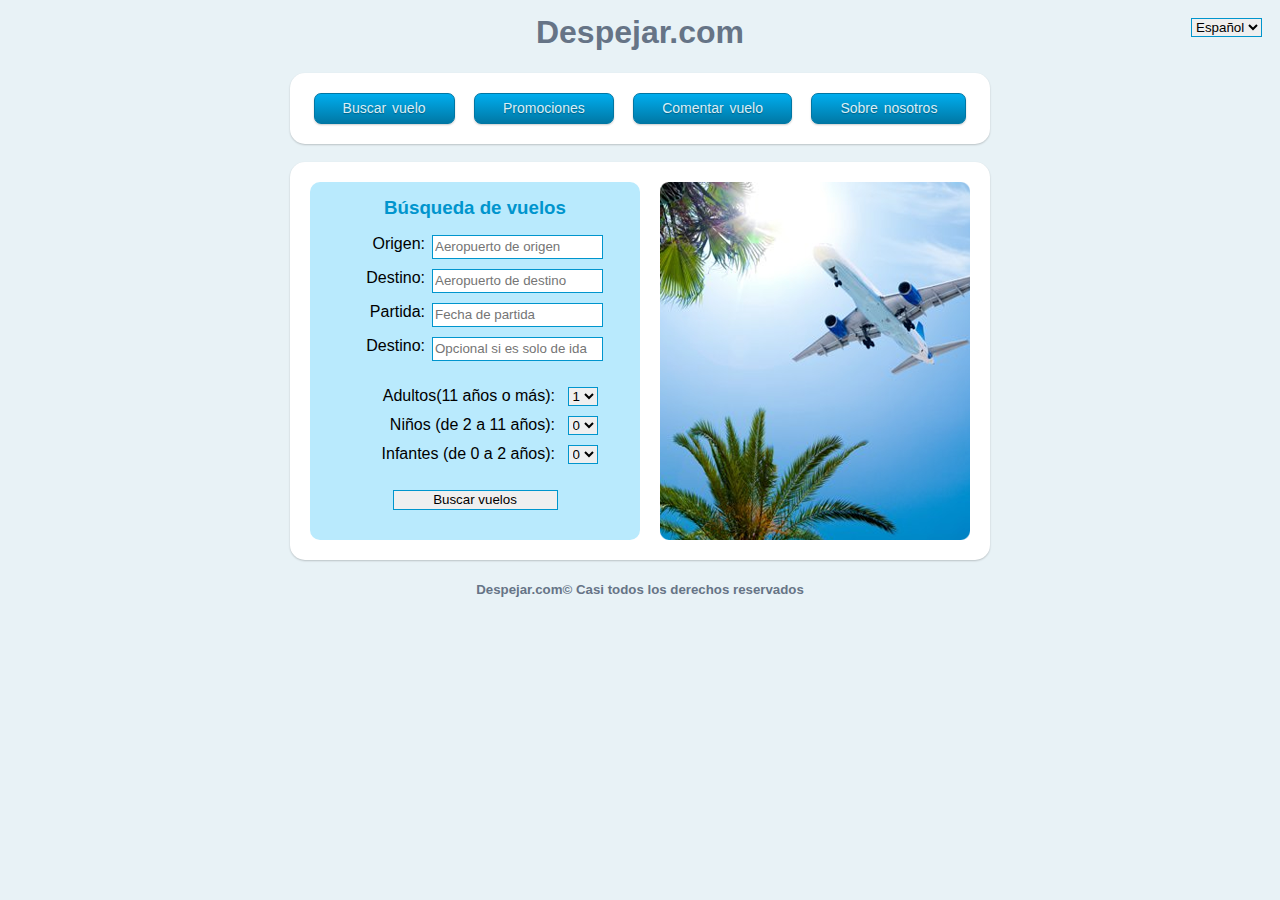
==== project/code/index.html @ 824a705f "muchas cosas pt II" ====
﻿<!DOCTYPE html>

<html lang="en" xmlns="http://www.w3.org/1999/xhtml">
<head>

    <meta charset="utf-8" />

    <title>Despejar.com El mejor precio para tu viaje</title>

    <link href="css/style.css" media="screen" rel="stylesheet" type="text/css"/> 
	<link href="css/cupertino/jquery-ui-1.9.0.custom.css" rel="stylesheet">
	
    <script src="js/jquery-1.8.2.js" type="text/javascript"/></script>
	<script src="js/jquery-ui-1.9.0.custom.min.js" type="text/javascript"/></script>
	<script src="js/jquery-ui-1.9.0.custom.js" type="text/javascript"/></script>
	<script src="js/jquery.ui.datepicker-es.js" type="text/javascript"/></script>
	<script src="js/jquery.validate.min.js" type="text/javascript"/></script>
	<script src="js/jquery.validate.wrapper.js" type="text/javascript"/></script>
	<script src="js/validate-search.js" type="text/javascript"/></script>
	<script src="js/date-range.js" type="text/javascript"/></script>


</head>
<body>
        <div id="wrap" >
            <div id="header">
				<select name="selCombo" size=1 onChange="javascript:alert('Aún no disponible');"> 
                    <option value="link pagina 1">Español</option>>
                    <option value="link pagina 2">English</option> 
                </select>
            </div>
       </div>
	   <div id="logo" >
            <h1>Despejar.com</h1>
        </div>
		<div id="menu" class="container thinner">
			<a class="button" href="results.html">Buscar vuelo</a> 
			<a class="button" href="promotions.html">Promociones</a>
			<a class="button" href="comment.html">Comentar vuelo</a> 			
			<a class="button" href="about.html">Sobre nosotros</a> 
		</div>
		<br>
        <div class="container thinner">
			<div id="fix">
				<div id="left_search" class="inner_box">
					<h3>Búsqueda de vuelos</h3>
                    <form id="search_form" action="results.html" method="get">
						<p>
						<div id="search_params">
						<label>Origen:</label>
						<input type="text" placeholder="Aeropuerto de origen" name="origin"><br>
						<label>Destino:</label>
						<input type="text" placeholder="Aeropuerto de destino" name="destination"><br>
						<label>Partida:</label>
						<input type="text" placeholder="Fecha de partida" id="departure_date"  name="departure_date" readonly="readonly"><br>
						<label>Destino:</label>
						<input type="text" placeholder="Opcional si es solo de ida" id="return_date" name="return_date" readonly="readonly"><br>
						</div>
						</p>
						<p>
						<div id="passengers_ages">
						<label>Adultos(11 años o más):</label>
						<select name="adults_num">
							<option value="1" selected="selected">1</option>
							<option value="2">2</option>
							<option value="3">3</option>
							<option value="4">4</option>
							<option value="5">5</option>
						</select><br>
						<label>Niños (de 2 a 11 años):</label>
						<select name="kids_num">
							<option value="0" selected="selected">0</option>
							<option value="1">1</option>
							<option value="2">2</option>
							<option value="3">3</option>
							<option value="4">4</option>
							<option value="5">5</option>
						</select><br>
						<label>Infantes (de 0 a 2 años):</label>
						<select name="infants_num">
							<option value="0" selected="selected">0</option>
							<option value="1">1</option>
							<option value="2">2</option>
							<option value="3">3</option>
							<option value="4">4</option>
							<option value="5">5</option>
						</select>
						</div>
						</p>
						<input type="submit" id="initial_search" value="Buscar vuelos">
                    </form>
                </div>
				<div id="picture" >
					<img src="images/home.png"/>
				</div>
			</div>
            </div>
			<div id="footer">
                    <h5>Despejar.com© Casi todos los derechos reservados</h5>
            </div>
</body>
</html>
---- project/code/css/style.css ----
/* specific divs */

body {
	background-color: #E8F2F6;
	font-family: Arial;
	}
	
textarea {
    resize: none;
	border: 1px solid #0095cd;
}

table
{
	border-collapse:collapse;
	text-align: center;
	font-size: 12px;
	margin: auto;
}

table, td, th
{
	border:0px solid black;
	border-left:solid 5px transparent;
}

input{
	width: 165px;
	height: 20px;
	margin: 0px 0px 10px 0px;
	border: 1px solid #0095cd;
}

.error
{
	border-color:red;
	border-style:solid;
	border-width:1px;
}


select{
	border: 1px solid #0095cd;
	margin: 5px;
}

h3{
	margin:0px 0px 10px 0px;
}

/* Loading div */
#loading {
	text-align: center;
}


/* Language bar */
#header {
	height:35px;
	padding: 5px;
	text-align:right;
}

/* Logo */
#logo{
	margin: -60px 0px 0px 0px;
	color: #667486;
	text-align: center;
}
	
/* Footer style */
#footer {
	clear:both;
	text-align: center;
	clear: both;
	color: #667486;
}

/* Caja contenedor */
.container {
	margin-left: auto;
	margin-right: auto;
	border-radius:15px;
	width: 810px;
	padding:20px;
	background-color: white;
	box-shadow: 0 1px 2px rgba(0,0,0,.2);
	overflow: auto;
}

.thinner{
	width:660px;
}
#menu{
	word-spacing:15px;
	text-align:center;
}
/* pagina principal */
#left_search{
	width:300px;
	height:328px;
	float:left;
}

#picture { 
	float:right;
	margin: 0px 00px 0px 20px;
}

#picture  img{ 
	vertical-align: bottom;
}

/* align forms */

#search_params label {
width: 100px;
float: left;
text-align: right;
margin-right: -5%;
display: block
}

#passengers_ages label {
width: 230px;
float: left;
text-align: right;
margin-right: -5%;
display: block
}

.input_div label {
width: 270px;
float: left;
text-align: right;
margin-right: -29%;
display: block
}

#passengers_ages select{
	margin: 0px 0px 10px 0px;
}

#select_div label{
width: 270px;
float: left;
text-align: right;
margin-right: -80%;
display: block
}
#select_div select{
	margin: 0px 45px 10px 0px;
}
/* Posicionamiento de cajas  particulares*/
#search {
	width: 170px;
	float:left;
}

#main{
	margin: 0px 0px 0px 20px;
	width: 590px;
	float: left;
}

/* resultados */
#order_criteria{
	text-align: right;
	padding: 1px 15px 1px 15px;
	background-color: #B9EAFD;
	border-radius: 10px;
}

#search_error{
	text-align: center;
	color: #0095cd;
}

/* Caja interna */
.inner_box {
	text-align: center;
	padding: 15px;
	background-color: #B9EAFD;
	border-radius: 10px;
}

.inner_box  h3{
	color: #0095cd;
}

/* contenedor de caja de resultados */
#result{
	padding: 0px 7px 0px 0px;
	overflow: auto;
}

#fix{
	overflow: auto;
}

/* caja de resultados */
#price{
	padding: 50px 0px 0px 0px;
	width:140px;
	border-radius: 10px;
	color: #d9eef7;
	background-color: #0095cd;
	text-align: center;
	float: left;
	height:180px;
	text-shadow: 0 1px 1px rgba(0,0,0,.3);
}

#comment_col{
	width:55%;
	vertical-align: top;
	max-width: 275px;
	word-wrap: break-word;
}

#outbound_departure_country, #outbound_departure_city, #outbound_departure_airport {
	width:33%;
	word-wrap: break-word;
}

#price a{
	text-shadow: 0 1px 1px rgba(0,0,0,.3);
	color: #d9eef7;
	text-decoration: none;
	font-size: 12px;
}

#flight_info{
	padding: 0px 0px 0px 10px;
	float: auto;
}

a{
	font-size: 12px;
	color: #0095cd;
	text-decoration: none;
}
	
/* Botones */


.button {
	word-spacing:2px;
	display: inline-block;
	outline: none;
	cursor: pointer;
	text-align: center;
	text-decoration: none;
	font: 14px/100% Arial, Helvetica, sans-serif;
	padding: .5em 2em .55em;
	text-shadow: 0 1px 1px rgba(0,0,0,.3);
	-webkit-border-radius: .5em; 
	-moz-border-radius: .5em;
	border-radius: .5em;
	-webkit-box-shadow: 0 1px 2px rgba(0,0,0,.2);
	-moz-box-shadow: 0 1px 2px rgba(0,0,0,.2);
	box-shadow: 0 1px 2px rgba(0,0,0,.2);
	color: #d9eef7;
	border: solid 1px #0076a3;
	background: #0095cd;
	background: -webkit-gradient(linear, left top, left bottom, from(#00adee), to(#0078a5));
	background: -moz-linear-gradient(top,  #00adee,  #0078a5);
	filter:  progid:DXImageTransform.Microsoft.gradient(startColorstr='#00adee', endColorstr='#0078a5');
}

.button:hover {
	text-decoration: none;
	background: #007ead;
	background: -webkit-gradient(linear, left top, left bottom, from(#0095cc), to(#00678e));
	background: -moz-linear-gradient(top,  #0095cc,  #00678e);
	filter:  progid:DXImageTransform.Microsoft.gradient(startColorstr='#0095cc', endColorstr='#00678e');
}

.button:active {
	position: relative;
	top: 1px;
	color: #80bed6;
	background: -webkit-gradient(linear, left top, left bottom, from(#0078a5), to(#00adee));
	background: -moz-linear-gradient(top,  #0078a5,  #00adee);
	filter:  progid:DXImageTransform.Microsoft.gradient(startColorstr='#0078a5', endColorstr='#00adee');
}
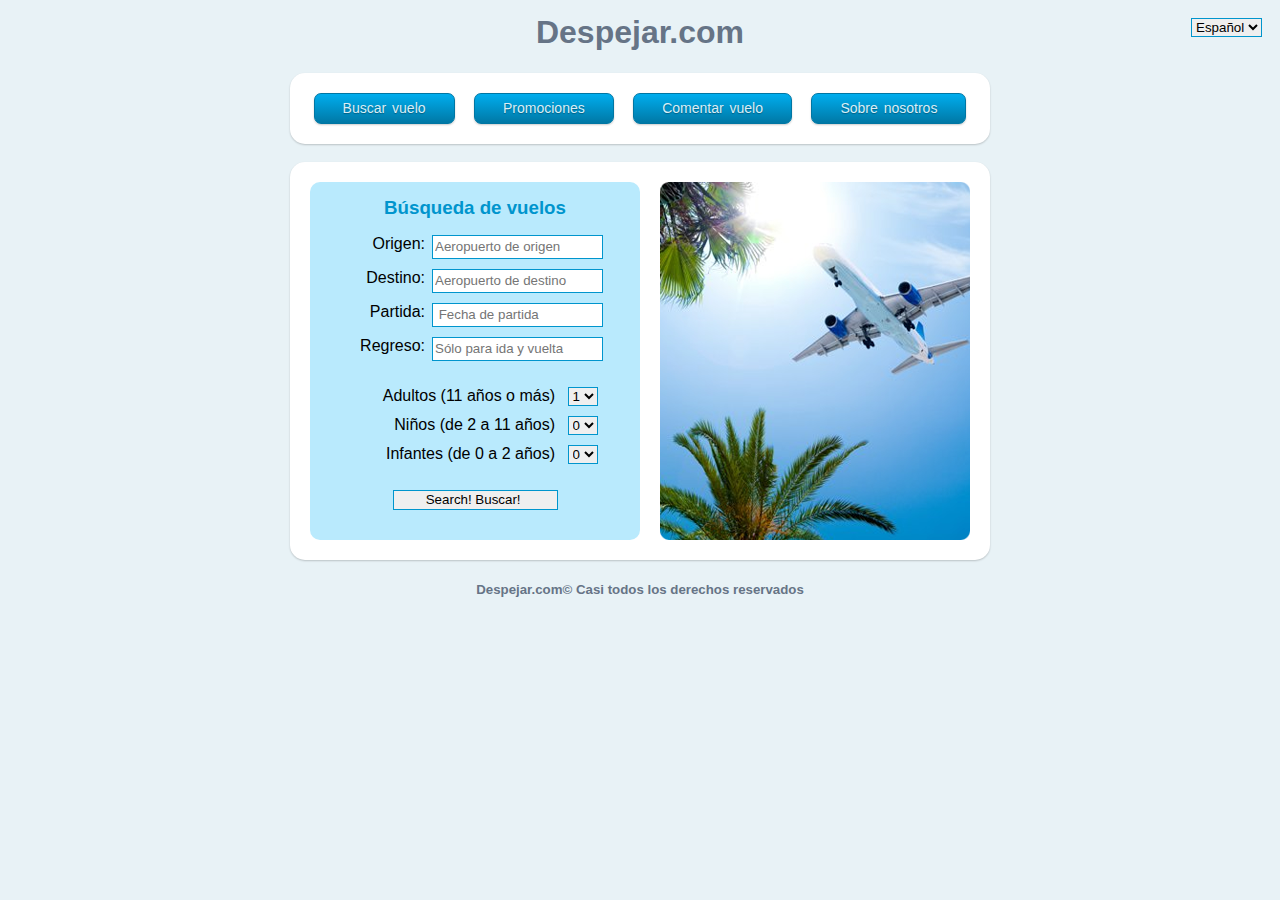
==== commit 74391309: "id para traduccion" ====
--- a/project/code/index.html
+++ b/project/code/index.html
@@ -18,15 +18,16 @@
 	<script src="js/jquery.validate.wrapper.js" type="text/javascript"/></script>
 	<script src="js/validate-search.js" type="text/javascript"/></script>
 	<script src="js/date-range.js" type="text/javascript"/></script>
+	<script src="js/language.js" type="text/javascript"/></script>
 
 
 </head>
 <body>
         <div id="wrap" >
             <div id="header">
-				<select name="selCombo" size=1 onChange="javascript:alert('Aún no disponible');"> 
-                    <option value="link pagina 1">Español</option>>
-                    <option value="link pagina 2">English</option> 
+				<select id="languageSelector" name="selCombo" size=1"> 
+                    <option value="ES">Español</option>>
+                    <option value="EN">English</option> 
                 </select>
             </div>
        </div>
@@ -34,32 +35,32 @@
             <h1>Despejar.com</h1>
         </div>
 		<div id="menu" class="container thinner">
-			<a class="button" href="results.html">Buscar vuelo</a> 
-			<a class="button" href="promotions.html">Promociones</a>
-			<a class="button" href="comment.html">Comentar vuelo</a> 			
-			<a class="button" href="about.html">Sobre nosotros</a> 
+			<a id="translate_search_flight" class="button" href="index.html">Buscar vuelo</a> 
+			<a id="translate_deals" class="button" href="promotions.html">Promociones</a>
+			<a id="translate_comment_flight" class="button" href="comment.html">Comentar vuelo</a> 			
+			<a id="translate_about_us" class="button" href="about.html">Sobre nosotros</a> 
 		</div>
 		<br>
         <div class="container thinner">
 			<div id="fix">
 				<div id="left_search" class="inner_box">
-					<h3>Búsqueda de vuelos</h3>
+					<h3 id="translate_search_label" class="translate">Búsqueda de vuelos</h3>
                     <form id="search_form" action="results.html" method="get">
 						<p>
 						<div id="search_params">
-						<label>Origen:</label>
-						<input type="text" placeholder="Aeropuerto de origen" name="origin"><br>
-						<label>Destino:</label>
-						<input type="text" placeholder="Aeropuerto de destino" name="destination"><br>
-						<label>Partida:</label>
-						<input type="text" placeholder="Fecha de partida" id="departure_date"  name="departure_date" readonly="readonly"><br>
-						<label>Destino:</label>
-						<input type="text" placeholder="Opcional si es solo de ida" id="return_date" name="return_date" readonly="readonly"><br>
+						<label id="origin_label" class="translate_" >Origen:</label>
+						<input id="origin" class="translate" type="text" placeholder="Aeropuerto de origen" name="origin"><br>
+						<label id="destination_label" class="translate" >Destino:</label>
+						<input id="destination" class="translate" type="text" placeholder="Aeropuerto de destino" name="destination"><br>
+						<label id="depart_label" class="translate">Partida:</label>
+						<input id="departure_date" class="translate" type="text" placeholder="Fecha de partida" id="departure_date"  name="departure_date" readonly="readonly"><br>
+						<label id="return_label" class="translate">Destino:</label>
+						<input id="return_date" class="translate" type="text" placeholder="Opcional si es solo de ida" id="return_date" name="return_date" readonly="readonly"><br>
 						</div>
 						</p>
 						<p>
 						<div id="passengers_ages">
-						<label>Adultos(11 años o más):</label>
+						<label id="adults_selectQ" class="translate" >Adultos(11 años o más):</label>
 						<select name="adults_num">
 							<option value="1" selected="selected">1</option>
 							<option value="2">2</option>
@@ -67,7 +68,7 @@
 							<option value="4">4</option>
 							<option value="5">5</option>
 						</select><br>
-						<label>Niños (de 2 a 11 años):</label>
+						<label id="kids_selectQ" class="translate">Niños (de 2 a 11 años):</label>
 						<select name="kids_num">
 							<option value="0" selected="selected">0</option>
 							<option value="1">1</option>
@@ -76,7 +77,7 @@
 							<option value="4">4</option>
 							<option value="5">5</option>
 						</select><br>
-						<label>Infantes (de 0 a 2 años):</label>
+						<label id="inf_selectQ" class="translate">Infantes (de 0 a 2 años):</label>
 						<select name="infants_num">
 							<option value="0" selected="selected">0</option>
 							<option value="1">1</option>
@@ -87,7 +88,7 @@
 						</select>
 						</div>
 						</p>
-						<input type="submit" id="initial_search" value="Buscar vuelos">
+						<input id="initial_search" class="translate" type="submit" value="Buscar vuelos">
                     </form>
                 </div>
 				<div id="picture" >
@@ -96,7 +97,7 @@
 			</div>
             </div>
 			<div id="footer">
-                    <h5>Despejar.com© Casi todos los derechos reservados</h5>
+                    <h5 id="footer_text" class="translate">Despejar.com© Casi todos los derechos reservados</h5>
             </div>
 </body>
-</html>+</html>
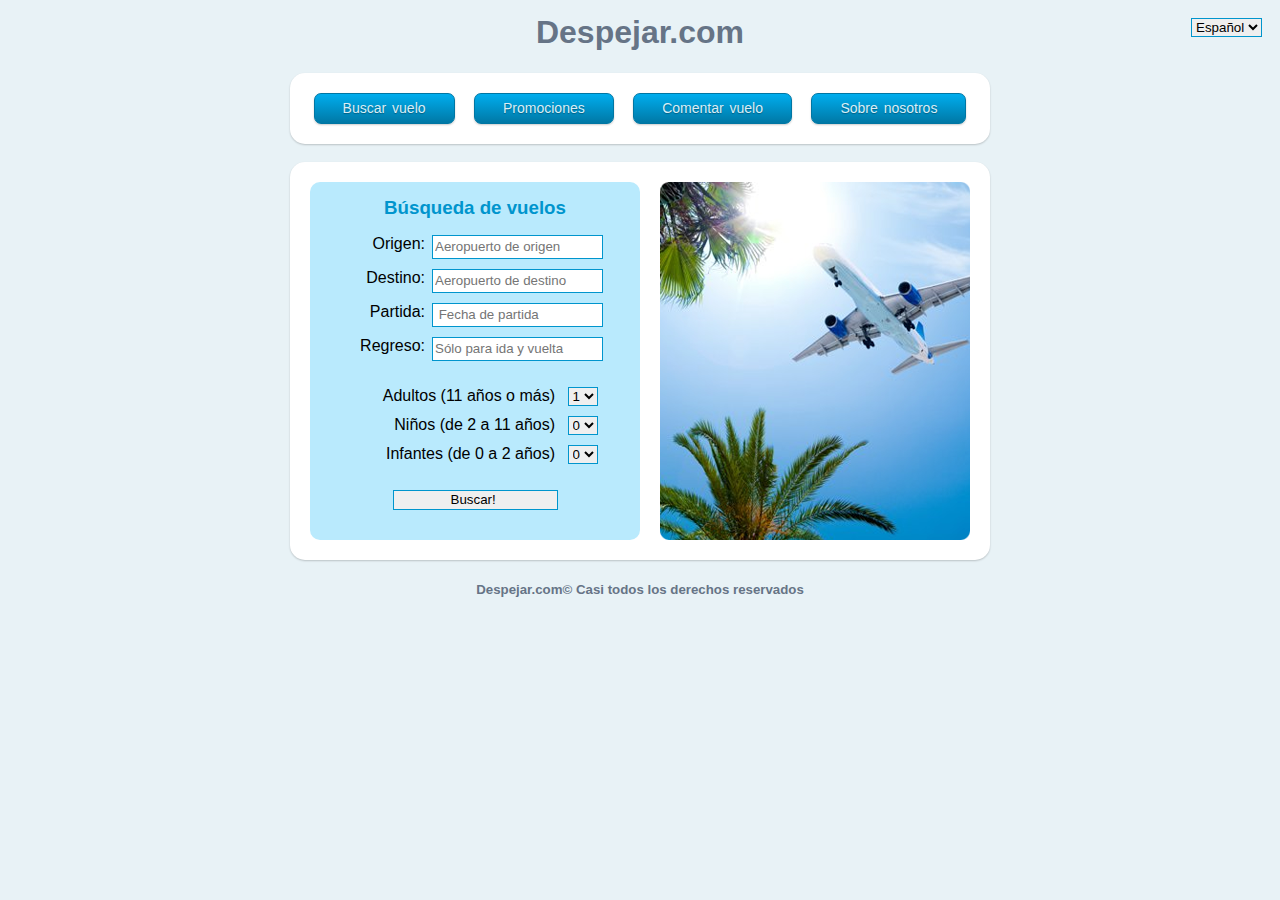
==== commit 042c6bf1: "un poco para la traduccion" ====
--- a/project/code/index.html
+++ b/project/code/index.html
@@ -5,7 +5,7 @@
 
     <meta charset="utf-8" />
 
-    <title>Despejar.com El mejor precio para tu viaje</title>
+    <title>Despejar.com</title>
 
     <link href="css/style.css" media="screen" rel="stylesheet" type="text/css"/> 
 	<link href="css/cupertino/jquery-ui-1.9.0.custom.css" rel="stylesheet">
@@ -26,7 +26,7 @@
         <div id="wrap" >
             <div id="header">
 				<select id="languageSelector" name="selCombo" size=1"> 
-                    <option value="ES">Español</option>>
+                    <option value="ES">Español</option>
                     <option value="EN">English</option> 
                 </select>
             </div>
@@ -35,7 +35,7 @@
             <h1>Despejar.com</h1>
         </div>
 		<div id="menu" class="container thinner">
-			<a id="translate_search_flight" class="button" href="index.html">Buscar vuelo</a> 
+			<a id="translate_search_flight" class="button" href="#">Buscar vuelo</a> 
 			<a id="translate_deals" class="button" href="promotions.html">Promociones</a>
 			<a id="translate_comment_flight" class="button" href="comment.html">Comentar vuelo</a> 			
 			<a id="translate_about_us" class="button" href="about.html">Sobre nosotros</a> 
@@ -88,7 +88,7 @@
 						</select>
 						</div>
 						</p>
-						<input id="initial_search" class="translate" type="submit" value="Buscar vuelos">
+						<input id="initial_search" class="translate"type="submit" value="Buscar vuelos">
                     </form>
                 </div>
 				<div id="picture" >
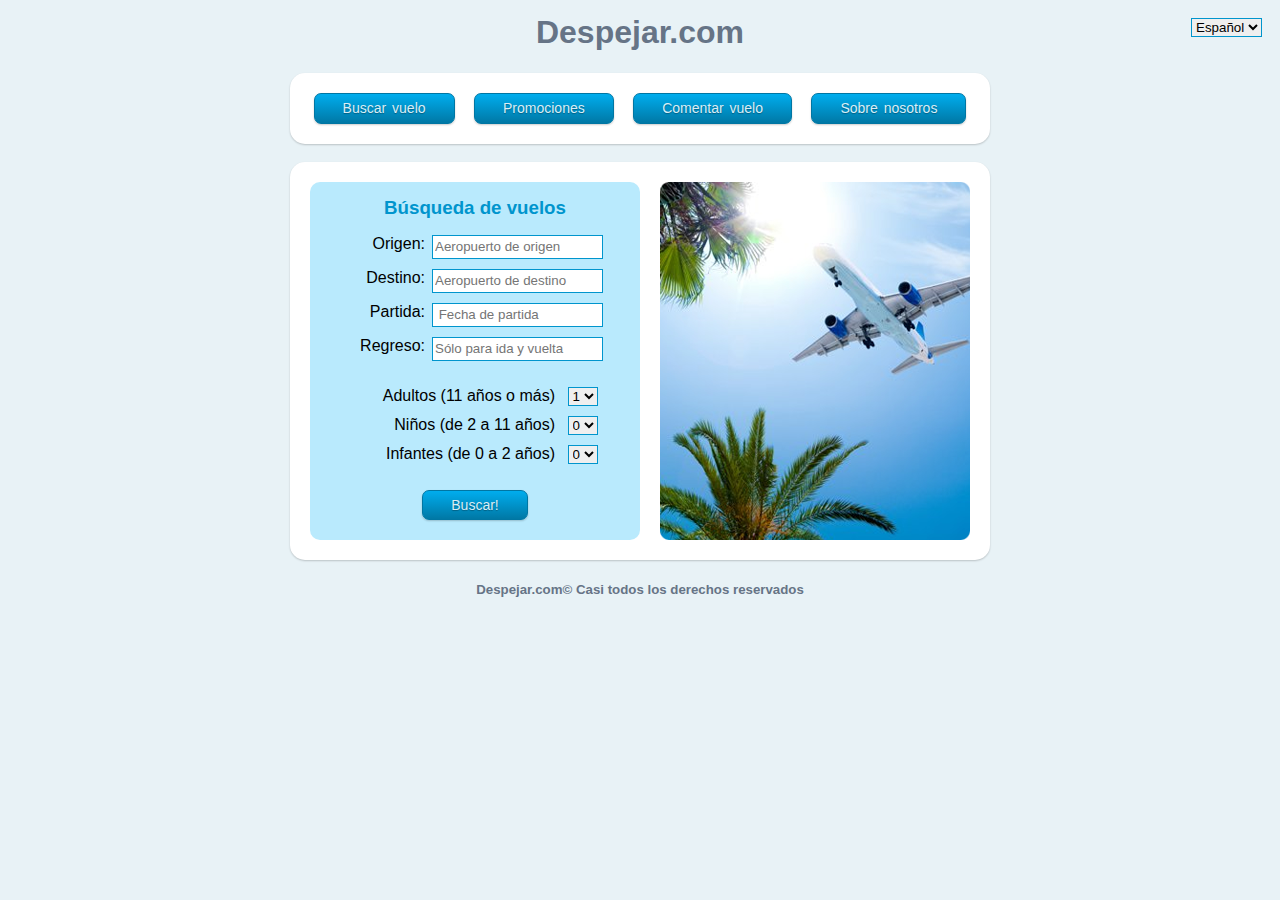
==== commit 638bbe49: "auto-complete" ====
--- a/project/code/index.html
+++ b/project/code/index.html
@@ -18,8 +18,9 @@
 	<script src="js/jquery.validate.wrapper.js" type="text/javascript"/></script>
 	<script src="js/validate-search.js" type="text/javascript"/></script>
 	<script src="js/date-range.js" type="text/javascript"/></script>
+	<script src="js/auto-complete.js" type="text/javascript"/></script>
 	<script src="js/language.js" type="text/javascript"/></script>
-
+	
 
 </head>
 <body>
@@ -35,16 +36,16 @@
             <h1>Despejar.com</h1>
         </div>
 		<div id="menu" class="container thinner">
-			<a id="translate_search_flight" class="button" href="#">Buscar vuelo</a> 
-			<a id="translate_deals" class="button" href="promotions.html">Promociones</a>
-			<a id="translate_comment_flight" class="button" href="comment.html">Comentar vuelo</a> 			
-			<a id="translate_about_us" class="button" href="about.html">Sobre nosotros</a> 
+			<a id="search_flight" class="translate button" href="#">Buscar vuelo</a> 
+			<a id="deals" class="translate button" href="promotions.html">Promociones</a>
+			<a id="comment_flight" class="translate button" href="comment.html">Comentar vuelo</a> 			
+			<a id="about_us_title" class="translate button" href="about.html">Sobre nosotros</a> 
 		</div>
 		<br>
         <div class="container thinner">
 			<div id="fix">
 				<div id="left_search" class="inner_box">
-					<h3 id="translate_search_label" class="translate">Búsqueda de vuelos</h3>
+					<h3 id="search_label" class="translate">Búsqueda de vuelos</h3>
                     <form id="search_form" action="results.html" method="get">
 						<p>
 						<div id="search_params">
@@ -61,34 +62,46 @@
 						<p>
 						<div id="passengers_ages">
 						<label id="adults_selectQ" class="translate" >Adultos(11 años o más):</label>
-						<select name="adults_num">
-							<option value="1" selected="selected">1</option>
-							<option value="2">2</option>
-							<option value="3">3</option>
-							<option value="4">4</option>
-							<option value="5">5</option>
+						<select id="adults_num" name="adults_num">
+							<option selected="selected">1</option>
+							<option>2</option>
+							<option>3</option>
+							<option>4</option>
+							<option>5</option>
+							<option>6</option>
+							<option>7</option>
+							<option>8</option>
+							<option>9</option>
 						</select><br>
 						<label id="kids_selectQ" class="translate">Niños (de 2 a 11 años):</label>
-						<select name="kids_num">
-							<option value="0" selected="selected">0</option>
-							<option value="1">1</option>
-							<option value="2">2</option>
-							<option value="3">3</option>
-							<option value="4">4</option>
-							<option value="5">5</option>
+						<select id="kids_num" name="kids_num">
+							<option selected="selected">0</option>
+							<option>1</option>
+							<option>2</option>
+							<option>3</option>
+							<option>4</option>
+							<option>5</option>
+							<option>6</option>
+							<option>7</option>
+							<option>8</option>
+							<option>9</option>
 						</select><br>
 						<label id="inf_selectQ" class="translate">Infantes (de 0 a 2 años):</label>
-						<select name="infants_num">
-							<option value="0" selected="selected">0</option>
-							<option value="1">1</option>
-							<option value="2">2</option>
-							<option value="3">3</option>
-							<option value="4">4</option>
-							<option value="5">5</option>
+						<select id="infants_num" name="infants_num">
+							<option selected="selected">0</option>
+							<option>1</option>
+							<option>2</option>
+							<option>3</option>
+							<option>4</option>
+							<option>5</option>
+							<option>6</option>
+							<option>7</option>
+							<option>8</option>
+							<option>9</option>
 						</select>
 						</div>
 						</p>
-						<input id="initial_search" class="translate"type="submit" value="Buscar vuelos">
+						<a id="initial_search" class="translate button">Buscar vuelos</a>
                     </form>
                 </div>
 				<div id="picture" >
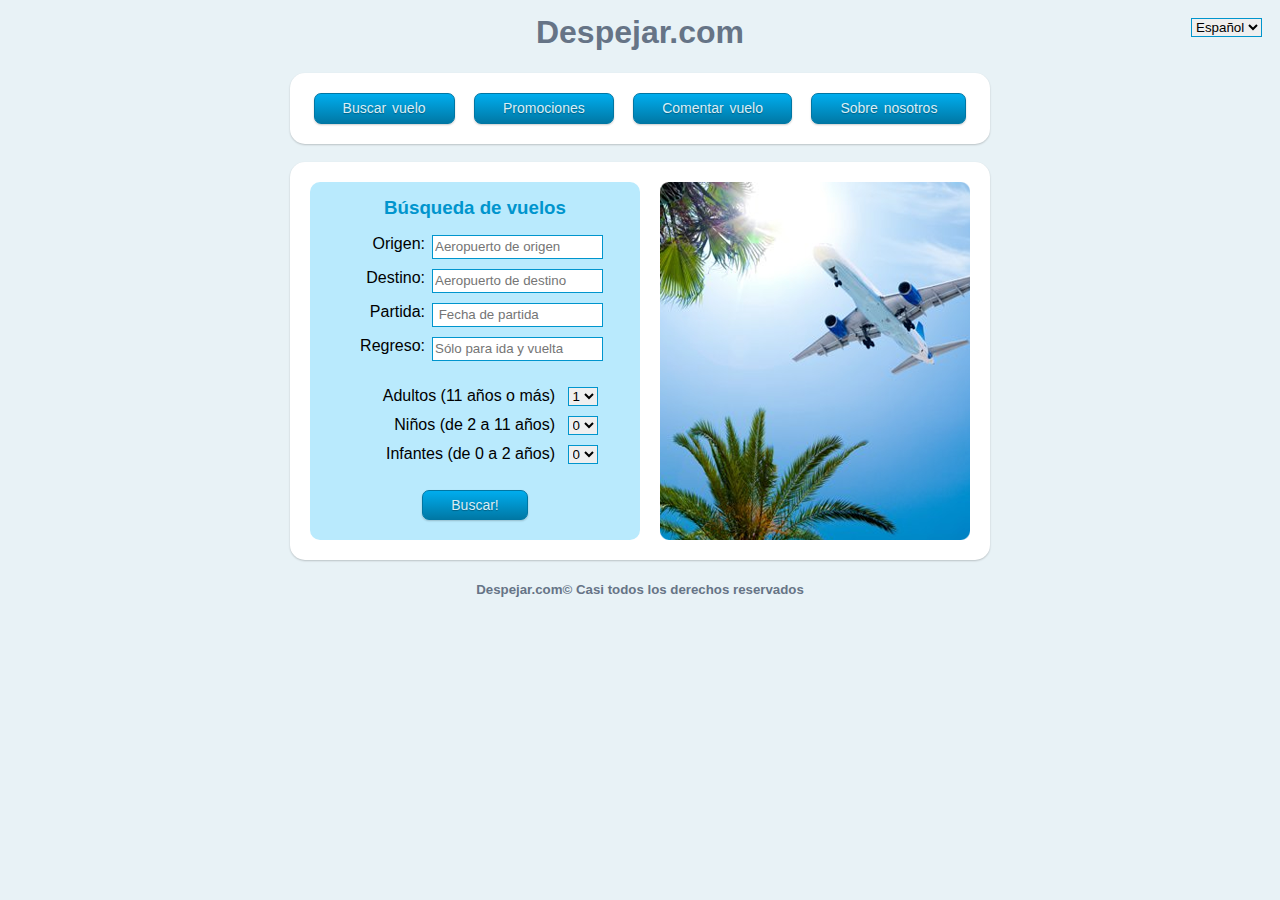
==== commit 884eea2f: "errores de busqueda en idioma correspondiente" ====
--- a/project/code/index.html
+++ b/project/code/index.html
@@ -11,16 +11,12 @@
 	<link href="css/cupertino/jquery-ui-1.9.0.custom.css" rel="stylesheet">
 	
     <script src="js/jquery-1.8.2.js" type="text/javascript"/></script>
+    <script src="js/language.js" type="text/javascript"/></script>
 	<script src="js/jquery-ui-1.9.0.custom.min.js" type="text/javascript"/></script>
 	<script src="js/jquery-ui-1.9.0.custom.js" type="text/javascript"/></script>
 	<script src="js/jquery.ui.datepicker-es.js" type="text/javascript"/></script>
-	<script src="js/jquery.validate.min.js" type="text/javascript"/></script>
-	<script src="js/jquery.validate.wrapper.js" type="text/javascript"/></script>
-	<script src="js/validate-search.js" type="text/javascript"/></script>
 	<script src="js/date-range.js" type="text/javascript"/></script>
 	<script src="js/auto-complete.js" type="text/javascript"/></script>
-	<script src="js/language.js" type="text/javascript"/></script>
-	
 
 </head>
 <body>
@@ -54,9 +50,9 @@
 						<label id="destination_label" class="translate" >Destino:</label>
 						<input id="destination" class="translate" type="text" placeholder="Aeropuerto de destino" name="destination"><br>
 						<label id="depart_label" class="translate">Partida:</label>
-						<input id="departure_date" class="translate" type="text" placeholder="Fecha de partida" id="departure_date"  name="departure_date" readonly="readonly"><br>
-						<label id="return_label" class="translate">Destino:</label>
-						<input id="return_date" class="translate" type="text" placeholder="Opcional si es solo de ida" id="return_date" name="return_date" readonly="readonly"><br>
+						<input id="departure_date" class="translate" type="text" placeholder="Fecha de partida" id="departure_date"  name="departure_date"><br>
+						<label id="return_label" class="translate">Llegada:</label>
+						<input id="return_date" class="translate" type="text" placeholder="Opcional si es solo de ida" id="return_date" name="return_date"><br>
 						</div>
 						</p>
 						<p>
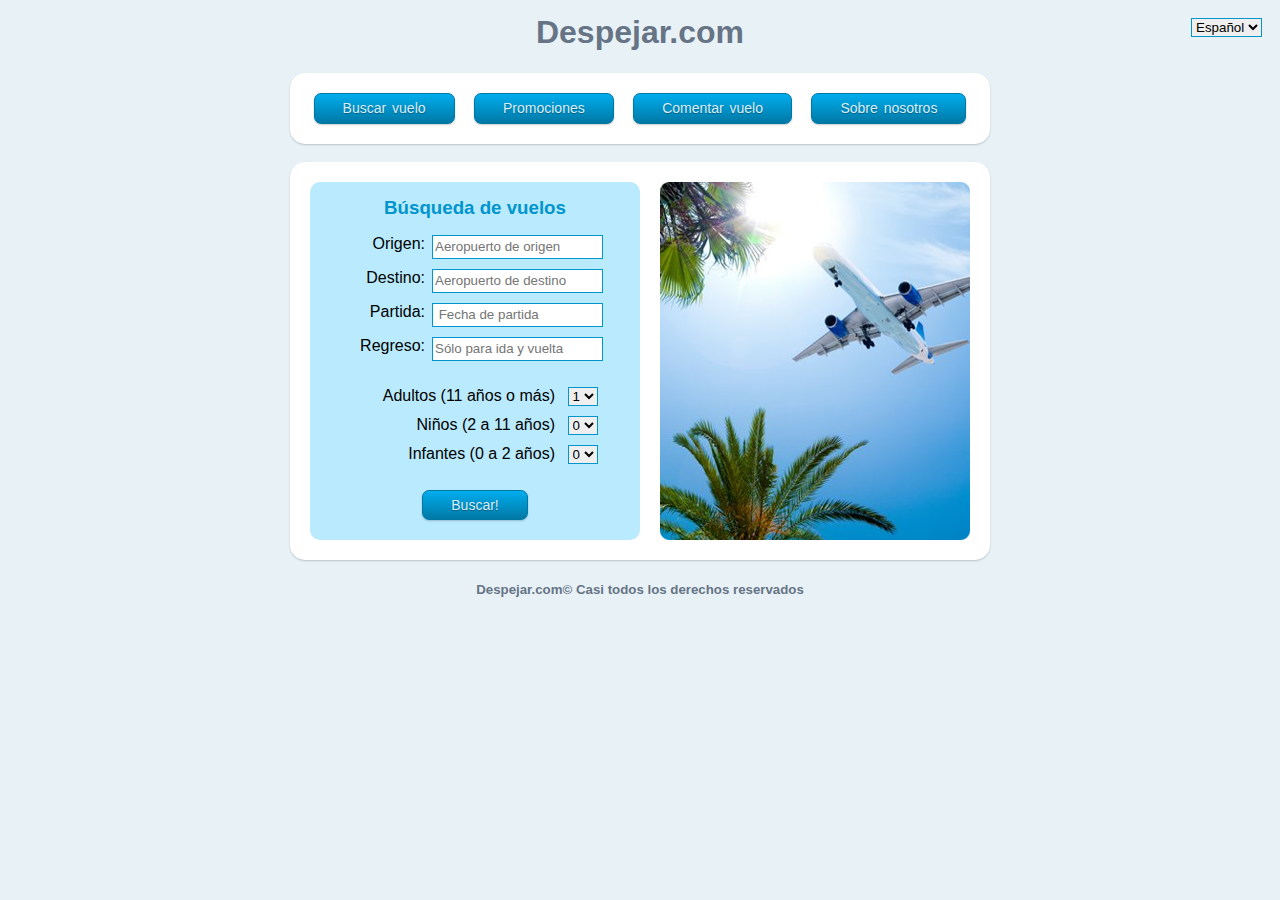
==== commit 5650fa70: "algunos cambios" ====
--- a/project/code/index.html
+++ b/project/code/index.html
@@ -10,19 +10,19 @@
     <link href="css/style.css" media="screen" rel="stylesheet" type="text/css"/> 
 	<link href="css/cupertino/jquery-ui-1.9.0.custom.css" rel="stylesheet">
 	
-    <script src="js/jquery-1.8.2.js" type="text/javascript"/></script>
-    <script src="js/language.js" type="text/javascript"/></script>
-	<script src="js/jquery-ui-1.9.0.custom.min.js" type="text/javascript"/></script>
-	<script src="js/jquery-ui-1.9.0.custom.js" type="text/javascript"/></script>
-	<script src="js/jquery.ui.datepicker-es.js" type="text/javascript"/></script>
-	<script src="js/date-range.js" type="text/javascript"/></script>
-	<script src="js/auto-complete.js" type="text/javascript"/></script>
+    <script src="js/jquery-1.8.2.js" type="text/javascript"></script>
+    <script src="js/language.js" type="text/javascript"></script>
+	<script src="js/jquery-ui-1.9.0.custom.min.js" type="text/javascript"></script>
+	<script src="js/jquery-ui-1.9.0.custom.js" type="text/javascript"></script>
+	<script src="js/jquery.ui.datepicker-es.js" type="text/javascript"></script>
+	<script src="js/date-range.js" type="text/javascript"></script>
+	<script src="js/auto-complete.js" type="text/javascript"></script>
 
 </head>
 <body>
         <div id="wrap" >
             <div id="header">
-				<select id="languageSelector" name="selCombo" size=1"> 
+				<select id="languageSelector" name="selCombo" size=1> 
                     <option value="ES">Español</option>
                     <option value="EN">English</option> 
                 </select>
--- a/project/code/css/style.css
+++ b/project/code/css/style.css
@@ -53,6 +53,11 @@
 	text-align: center;
 }
 
+/* google maps */
+#map{
+	height: 300px;
+	width: 630px;
+}
 
 /* Language bar */
 #header {
@@ -88,6 +93,8 @@
 	overflow: auto;
 }
 
+
+
 .thinner{
 	width:660px;
 }
@@ -153,6 +160,7 @@
 }
 /* Posicionamiento de cajas  particulares*/
 #search {
+	font-size: 13px;
 	width: 170px;
 	float:left;
 }
@@ -231,7 +239,7 @@
 }
 
 #flight_info{
-	padding: 0px 0px 0px 10px;
+	padding: 30px 0px 0px 10px;
 	float: auto;
 }
 
